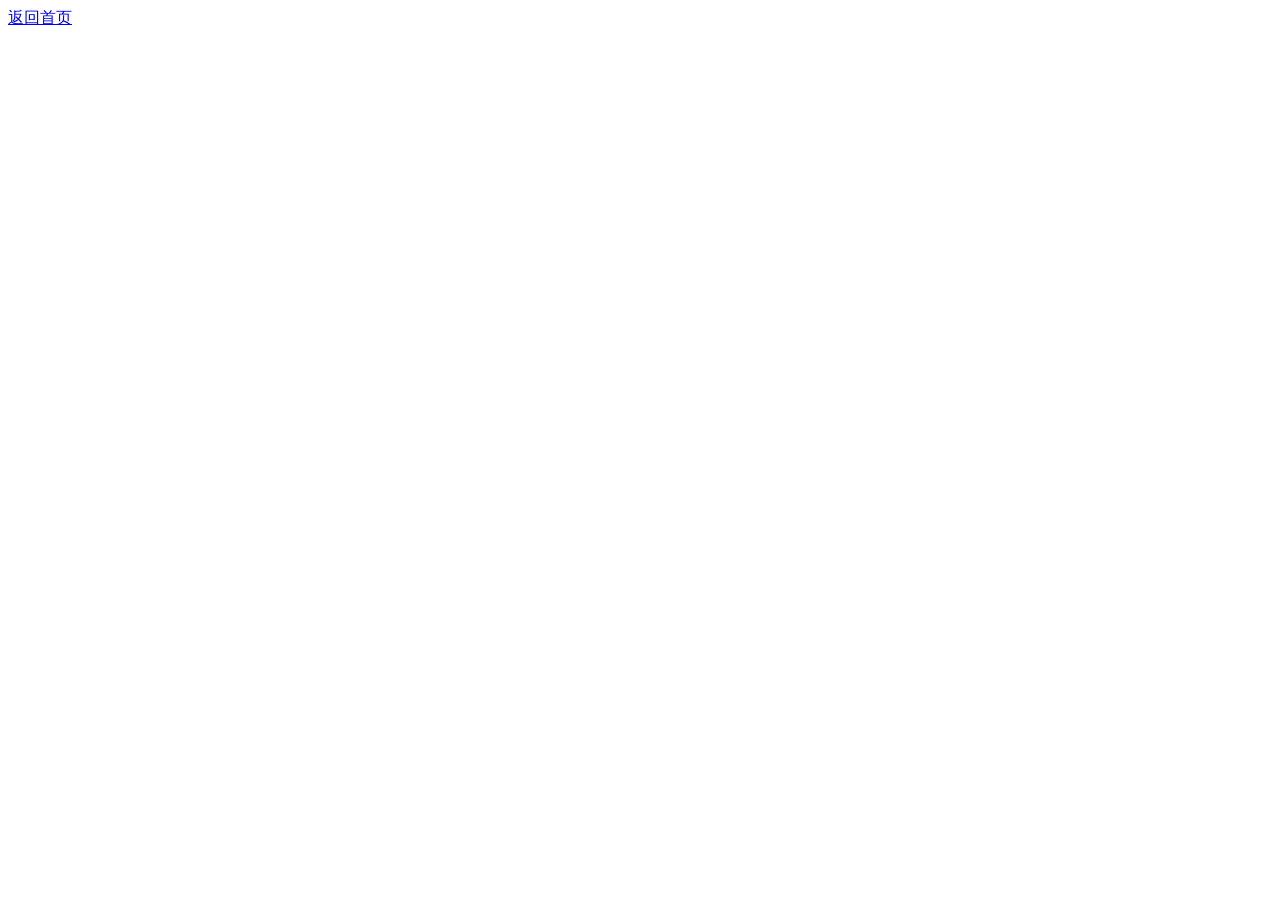
==== video.html @ 0ffd3ddc "增加了分页" ====
<!DOCTYPE html>
<html lang="en">
<head>
    <meta charset="UTF-8">
    <meta name="viewport" content="width=device-width, initial-scale=1.0">
    <title>Document</title>
</head>
<body>
    <a href="index.html" style="text-align: center;">返回首页</a>
</body>
</html>
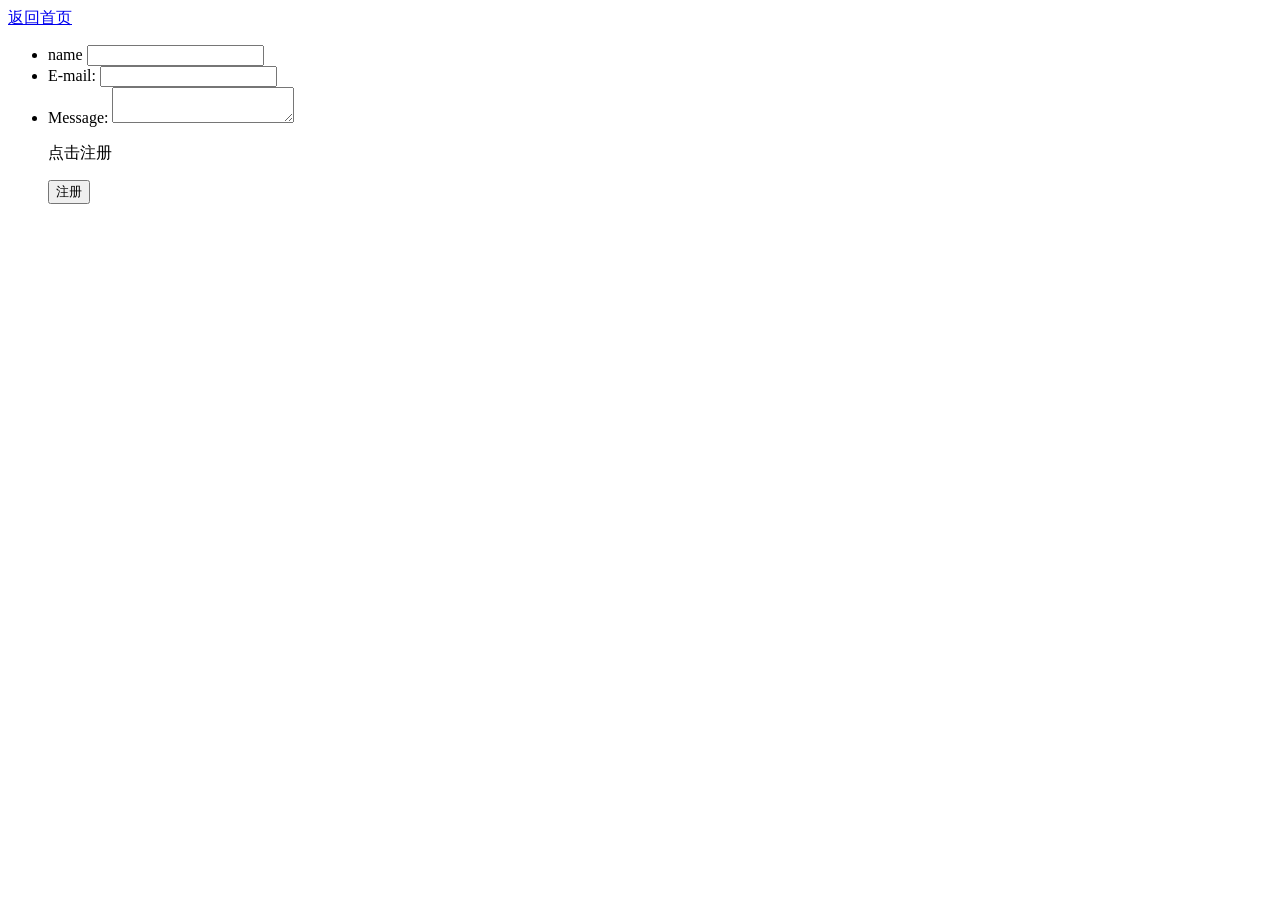
==== commit 2bd71327: "更新了表单" ====
--- a/video.html
+++ b/video.html
@@ -4,8 +4,27 @@
     <meta charset="UTF-8">
     <meta name="viewport" content="width=device-width, initial-scale=1.0">
     <title>Document</title>
+
 </head>
 <body>
     <a href="index.html" style="text-align: center;">返回首页</a>
+   <form action="/my-handling-form-page" method="post">
+      <ul>
+    <li>
+      <label for="name">name</label>
+      <input type="text" id="name" name="user_name" />
+    </li>
+    <li>
+      <label for="mail">E-mail:</label>
+      <input type="email" id="mail" name="user_email" />
+    </li>
+    <li>
+      <label for="msg">Message:</label>
+      <textarea id="msg" name="user_message"></textarea>
+      <p for="A">点击注册</p>
+    <input type="button" id="A" value="注册"/>
+    </li>
+  </ul>
+   </form>
 </body>
 </html>
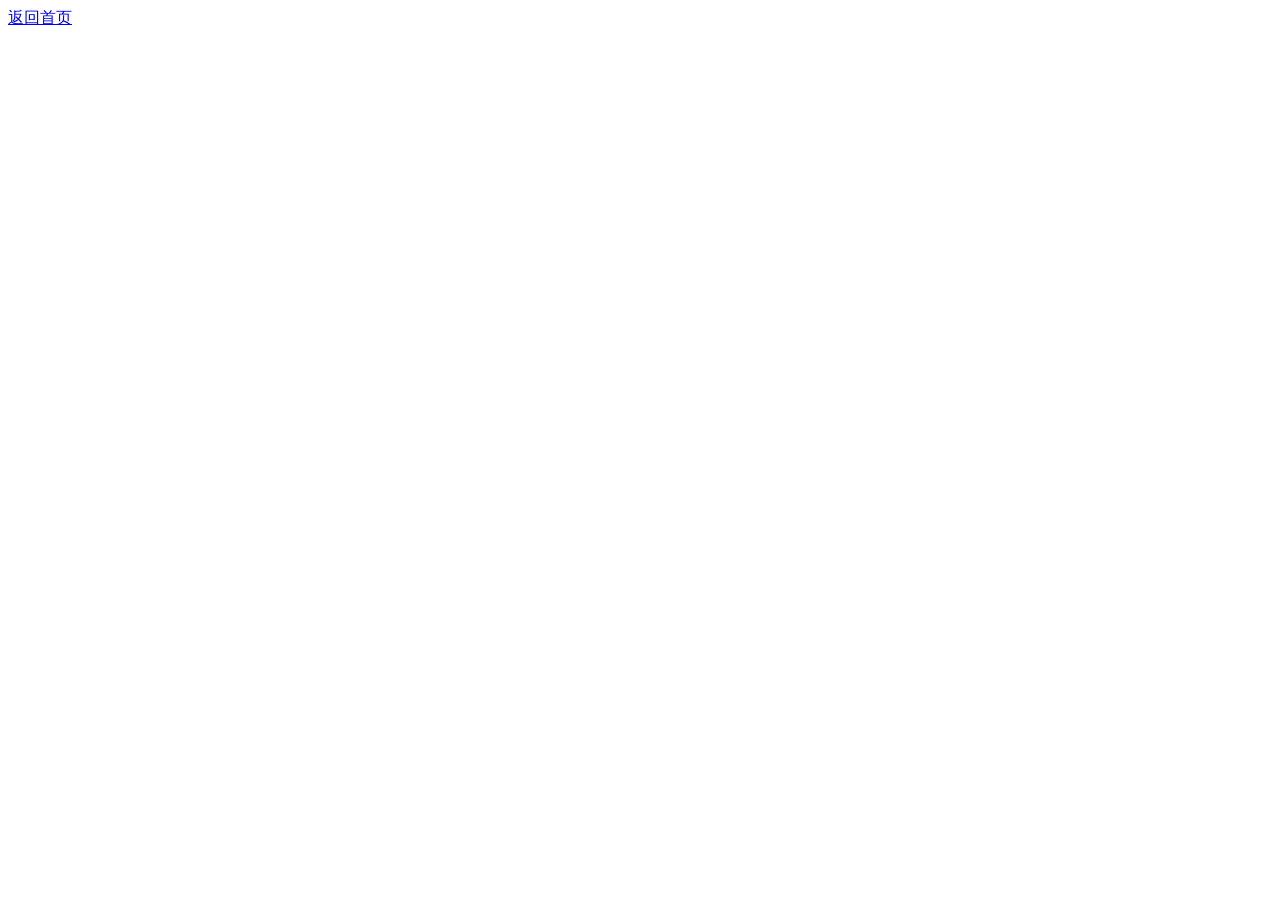
==== commit c3eec9fb: "Merge remote-tracking branch 'origin/main'" ====
--- a/video.html
+++ b/video.html
@@ -4,27 +4,8 @@
     <meta charset="UTF-8">
     <meta name="viewport" content="width=device-width, initial-scale=1.0">
     <title>Document</title>
-
 </head>
 <body>
     <a href="index.html" style="text-align: center;">返回首页</a>
-   <form action="/my-handling-form-page" method="post">
-      <ul>
-    <li>
-      <label for="name">name</label>
-      <input type="text" id="name" name="user_name" />
-    </li>
-    <li>
-      <label for="mail">E-mail:</label>
-      <input type="email" id="mail" name="user_email" />
-    </li>
-    <li>
-      <label for="msg">Message:</label>
-      <textarea id="msg" name="user_message"></textarea>
-      <p for="A">点击注册</p>
-    <input type="button" id="A" value="注册"/>
-    </li>
-  </ul>
-   </form>
 </body>
 </html>
